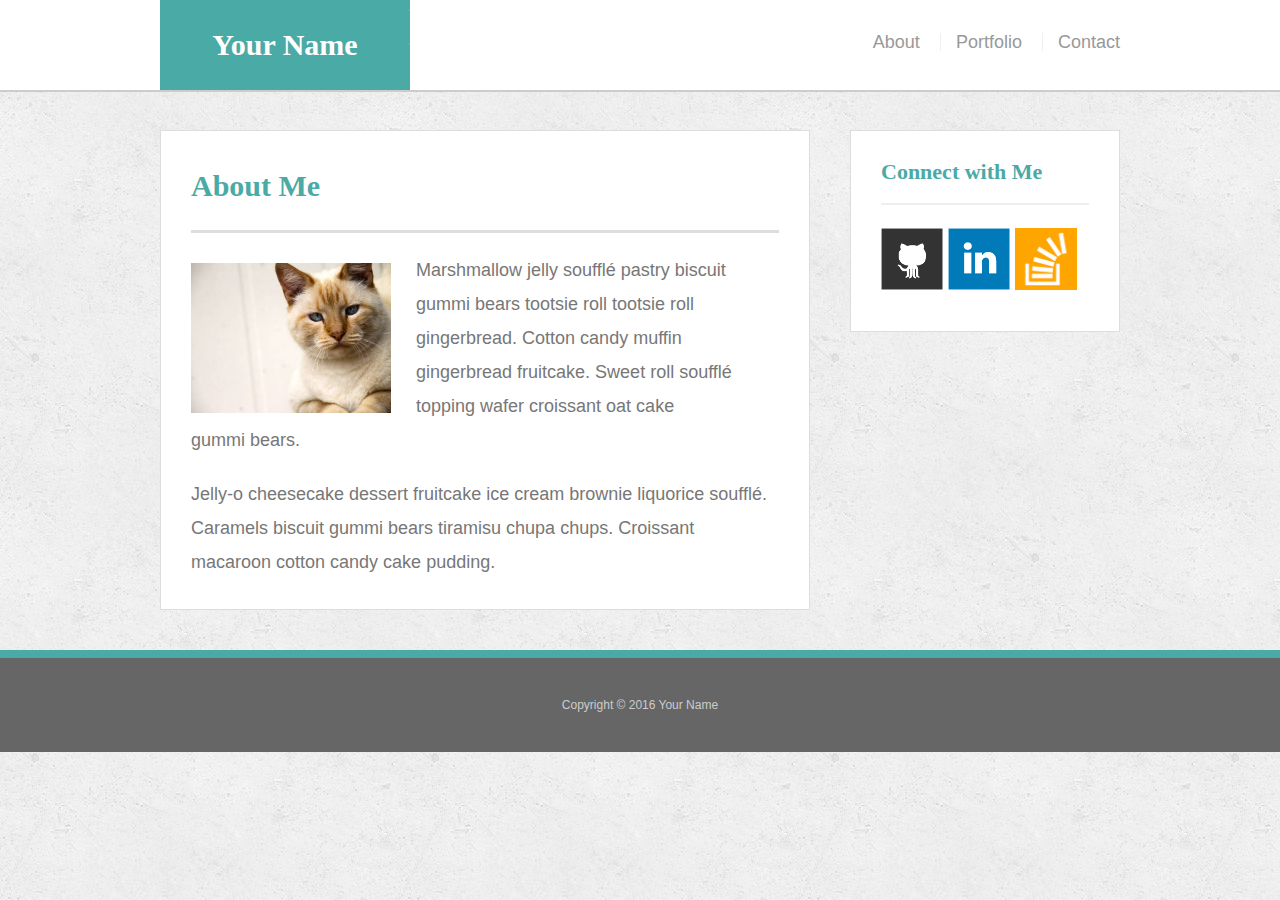
==== index.html @ 880b42e7 "Remove instructions files" ====
<!doctype html>
<html lang="en-us">
<head>
  <meta charset="UTF-8">
  <title>About | Your Name</title>
  <link rel="stylesheet" type="text/css" href="assets/css/reset.css">
  <link rel="stylesheet" type="text/css" href="assets/css/style.css">
  <meta name="viewport" content="width=device-width, initial-scale=1">
</head>
<body>
  <header id="masthead">
    <div class="container">
 
      <a href="index.html" id="logo">Your Name</a>
      <nav>
        <a href="index.html">About</a>
        <a href="portfolio.html">Portfolio</a>
        <a href="contact.html">Contact</a>
      </nav>˘
    </div>˘
  </header>
  <div id="main-container" class="container">
    <section class="main-section">
      <h1>About Me</h1>
      <img src="assets/images/cat.jpg" class="auth-image" alt="Your Name">
      <p>Marshmallow jelly souffl&eacute; pastry biscuit gummi bears tootsie roll tootsie roll gingerbread. Cotton candy muffin gingerbread fruitcake. Sweet roll souffl&eacute; topping wafer croissant oat cake gummi&nbsp;bears.</p>
      <p>Jelly-o cheesecake dessert fruitcake ice cream brownie liquorice souffl&eacute;. Caramels biscuit gummi bears tiramisu chupa chups. Croissant macaroon cotton candy cake pudding.</p>
    </section>
    <section class="sidebar">
      <div id="connect">
        <h2>Connect with Me</h2>
        <a href="#"><img src="assets/images/github-128.png" class="social" alt="GitHub" /></a>
        <a href="#"><img src="assets/images/linkedin-128.png" class="social" alt="LinkedIn" /></a>
        <a href="#"><img src="assets/images/stackoverflow-128.png" class="social" alt="Stack Overflow" /></a>
      </div>
    </section>
  </div>
  <footer>
    <div class="container">
      Copyright &copy; 2016 Your Name
    </div>
  </footer>
</body>
</html>
---- assets/css/style.css ----
body {
  font-family: Arial, "Helvetica Neue", Helvetica, sans-serif;
  font-size: 18px;
  line-height: 34px;
  color: #777;
  background: url("../images/concrete_seamless.png");
}
* {
  box-sizing: border-box;
}
/* general */
.container {
  width: 100%;
  max-width: 960px;
  margin: 0 auto;
  clear: both;
}
h1,
h2,
h3,
p {
  margin-bottom: 20px;
}
p:last-child {
  margin-bottom: 0;
}
h1,
h2,
h3 {
  font-family: Georgia, Times, "Times New Roman", serif;
  font-weight: 700;
  color: #4aaaa5;
}
h1 {
  padding-bottom: 20px;
  font-size: 30px;
  line-height: 49px;
  border-bottom: 3px solid #ddd;
}
h2,
h3 {
  font-size: 22px;
}
/* header */
#masthead {
  position: fixed;
  z-index: 99;
  width: 100%;
  margin: 0 0 30px;
  overflow: auto;
  color: #fff;
  background: #fff;
  border-bottom: 2px solid #ccc;
}
#logo {
  float: left;
  width: 250px;
  height: 90px;
  font-family: Georgia, Times, "Times New Roman", serif;
  font-size: 30px;
  font-weight: 700;
  line-height: 90px;
  color: #fff;
  text-align: center;
  text-decoration: none;
  background: #4aaaa5;
}
nav {
  float: right;
  margin-top: 25px;
}
nav a {
  display: inline-block;
  padding-left: 15px;
  margin-left: 15px;
  line-height: 18px;
  color: #999;
  text-decoration: none;
  border-left: 1px solid #efefef;
}
nav a:first-child {
  border-left: 0 none;
}
/* footer */
footer {
  padding: 30px 0;
  clear: both;
  font-size: 12px;
  color: #fff;
  color: #ccc;
  text-align: center;
  background: #666;
  border-top: 8px solid #4aaaa5;
}
/* sidebar */
.sidebar {
  float: right;
  width: 100%;
  max-width: 270px;
  padding: 30px;
  margin-bottom: 20px;
  background: #fff;
  border: 1px solid #ddd;
}
h3,
.sidebar h2 {
  padding-bottom: 20px;
  margin-bottom: 15px;
  line-height: 22px;
  border-bottom: 2px solid #eee;
}
.social {
  width: 62px;
  height: 62px;
  margin-top: 8px;
  margin-right: 5px;
}
.social:last-child {
  margin-right: 0;
}
/* main */
#main-container {
  padding-top: 130px;
}
.main-section {
  float: left;
  width: 100%;
  max-width: 650px;
  padding: 30px;
  margin: 0 0 40px;
  background: #fff;
  border: 1px solid #ddd;
}
/* portfolio page */
.work {
  position: relative;
  float: left;
  width: 274px;
  margin: 20px 0 25px;
  overflow: auto;
}
.work:nth-child(even) {
  margin-right: 40px;
}
.work img {
  width: 100%;
  border: 0 none;
  opacity: 0.8;
}
.work h3 {
  position: absolute;
  bottom: 20px;
  width: 100%;
  padding: 15px;
  margin-bottom: 0;
  font-weight: 300;
  line-height: 30px;
  color: #fff;
  text-align: center;
  background: #4aaaa5;
  border-bottom: 0;
}
.auth-image {
  float: left;
  width: 200px;
  height: auto;
  margin-top: 10px;
  margin-right: 25px;
}
/* contact page */
#contact-form ul {
  margin-bottom: 20px;
}
#contact-form li {
  margin-bottom: 10px;
}
label,
input[type=text],
input[type=email],
textarea {
  display: block;
  width: 100%;
}
input[type=text],
input[type=email],
textarea {
  height: 35px;
  padding: 0 10px;
  font-size: 14px;
  border: 1px solid #ddd;
}
textarea {
  height: 200px;
}
input[type=submit] {
  padding: 10px 30px;
  font-size: 18px;
  color: #fff;
  cursor: pointer;
  background: #4aaaa5;
  border: 0 none;
}

/* MEDIA QUERIES  */

/*
  These rules take effect when the browser's width is either 980px or less
*/
/* ABOUT ME  */
@media screen and (max-width: 980px) {
#logo,
nav {
  width: 40%;
}

.container {
  width: 100%;
}

.main-section {
  width: 400px;
  max-width: 550px;
  float: left;
  margin: 16.5px 16.5px 16.5px 135px;
}

.auth-image {
  width: 335px;
  margin: 10px 25px 20px 0px;
}

.sidebar {
  width: 285px;
  max-width: 300px;
  float: right;
  padding: 30px 30px 30px 45px;
  margin: 16.5px 90px 16.5px 10px;
}

footer {
  padding: 20px 30px 30px 30px;
  margin-bottom: 25px;
}
/* PORTFOLIO  */
.work {
    width: 100%;
  }

/*
  These rules take effect when the browser's width is either 768px or less
*/
/* ABOUT ME  */
@media screen and (max-width: 768px) {
#logo,
nav {
  width: 40%;
}

.main-section {
  width: 700px;
  max-width: 748px;
  float: left;
  margin: 15px 30px 16.5px 34px;
}

.sidebar {
  width: 700px;
  max-width: 748px;
  float: left;
  margin: 15px 30px 50px 34px;
}

/* PORTFOLIO  */
  .work {
    margin: 0;
    width: 100%;
  }
}

/*
  These rules take effect when the browser's width is either 640px or less
*/
/* ABOUT ME  */
@media screen and (max-width: 640px) {
.header {
  position: static;
}

#logo {
  max-width: 640px;
  width: 100%;
}

nav {
  text-align: center;
  width: 100%;
  max-width: 640px;
  margin-top: 10px;
  margin-bottom: -20px;
}

nav a {
    padding-left: 50px;
    padding-right: 60px;
}

.container {
  margin-bottom: -80px;
}

.main-section {
  width: 95%;
  max-width: 620px;
  float: left;
  margin: 35px 16.5px;
}

.auth-image {
  width: 540px;
  margin: 10px 25px 20px 0px;
}

.sidebar {
  width: 95%;
  max-width: 620px;
  float: left;
  margin: 2px 16.5px 40px 16.5px;
}

footer {
  padding: 20px 30px 60px 30px;
  margin-bottom: 25px;
}

/* PORTFOLIO  */
  .work {
    margin: 0;
    width: 100%;
  }
}
}
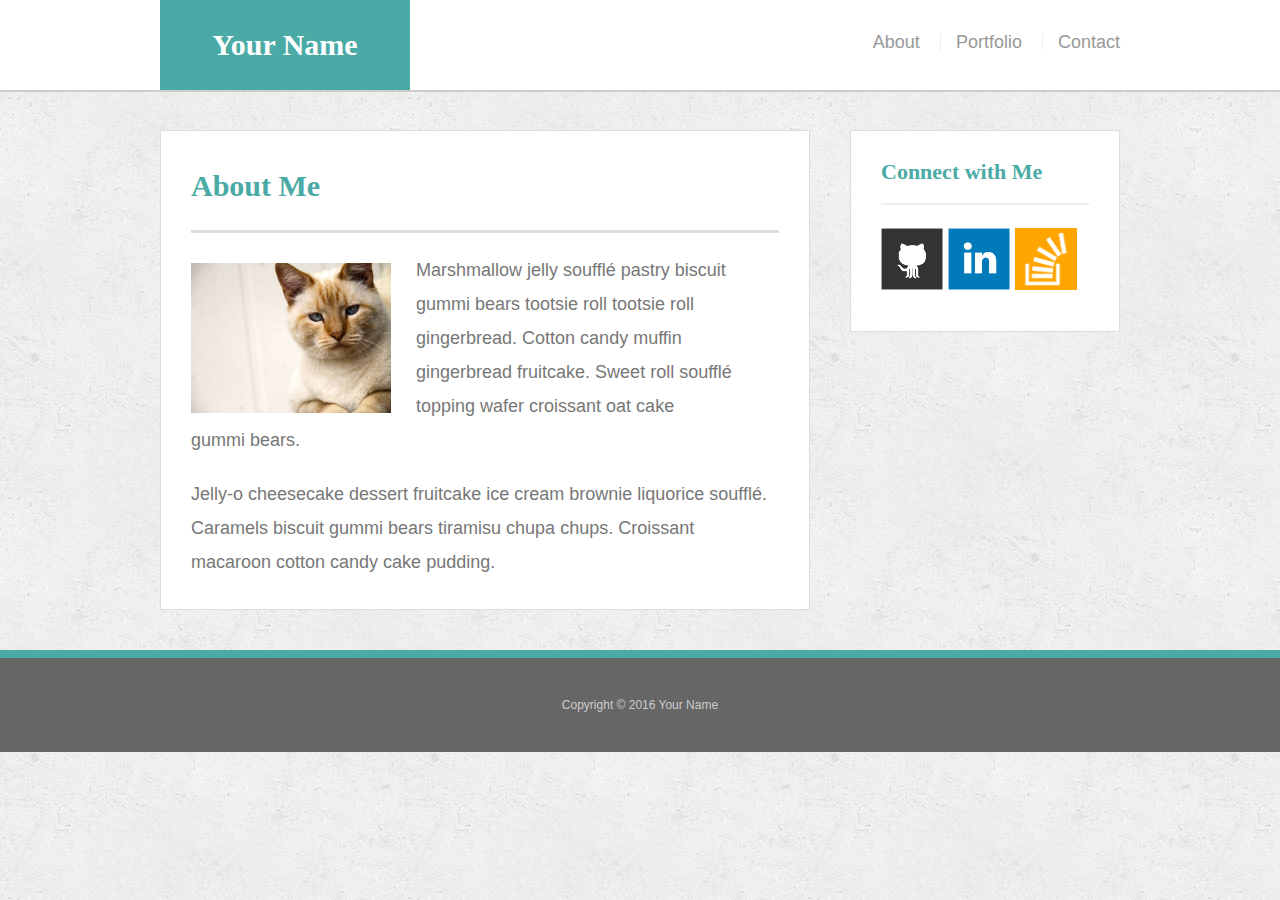
==== commit 0111ca18: "Final submission" ====
--- a/index.html
+++ b/index.html
@@ -16,8 +16,8 @@
         <a href="index.html">About</a>
         <a href="portfolio.html">Portfolio</a>
         <a href="contact.html">Contact</a>
-      </nav>˘
-    </div>˘
+      </nav>
+    </div>
   </header>
   <div id="main-container" class="container">
     <section class="main-section">
--- a/assets/css/style.css
+++ b/assets/css/style.css
@@ -296,7 +296,7 @@
   width: 100%;
   max-width: 640px;
   margin-top: 10px;
-  margin-bottom: -20px;
+  margin-bottom: 10px;
 }
 
 nav a {
